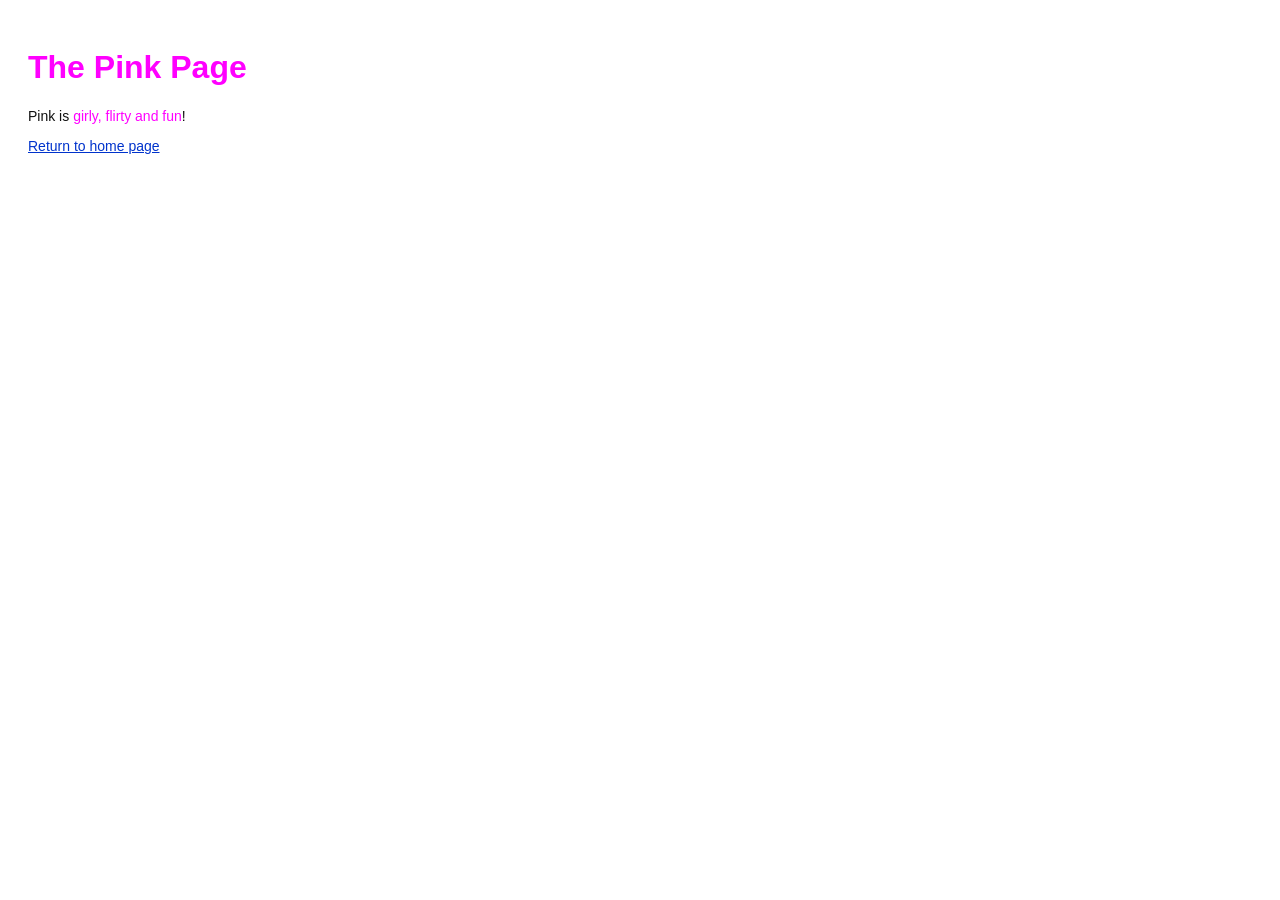
==== pink.html @ db57d028 "Add pink page" ====
<!DOCTYPE html>
<html lang="en">
  <head>
    <title>The Pink Page</title>
    <link rel="stylesheet" href="style.css" />
    <meta charset="utf-8" />
  </head>
  <body>
    <h1 style="color: #f0f">The Pink Page</h1>
    <p>Pink is <span style="color: #f0f">girly, flirty and fun</span>!</p>
    <p><a href="index.html">Return to home page</a></p>
  </body>
</html>
---- style.css ----
body {
  padding: 20px;
  font-family: Verdana, Arial, Helvetica, sans-serif;
  font-size: 14px;
  color: #111;
}
p,
ul {
  margin-bottom: 10px;
}
ul {
  margin-left: 20px;
}
h1 {
  font-size: 32px;
}
h2 {
  font-size: 24px;
}
a:link,
a:visited {
  color: #03c;
}
h3 {
  font-size: 18px;
  margin-left: 20px;
}
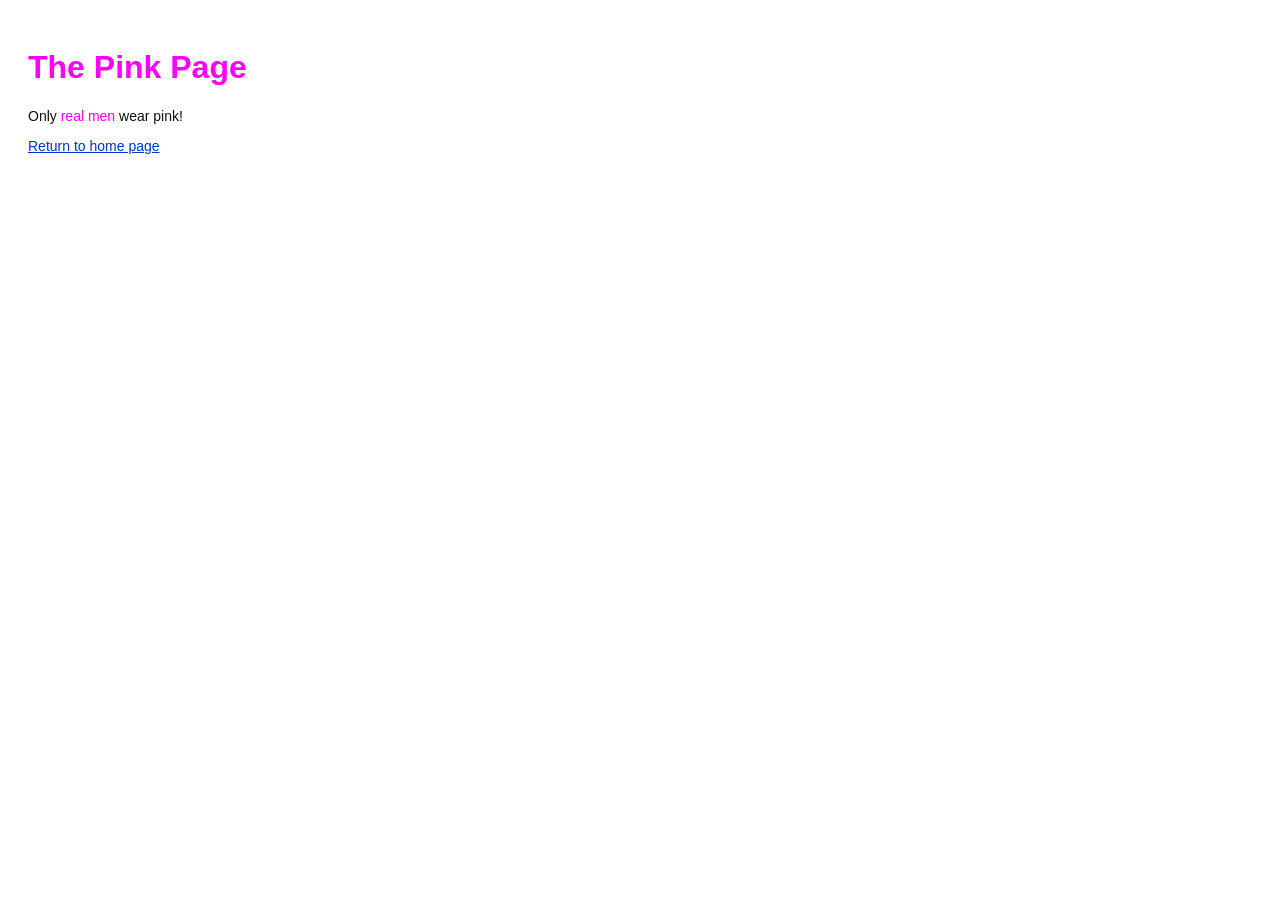
==== commit 3124febc: "Change pink to a manly color" ====
--- a/pink.html
+++ b/pink.html
@@ -7,7 +7,7 @@
   </head>
   <body>
     <h1 style="color: #f0f">The Pink Page</h1>
-    <p>Pink is <span style="color: #f0f">girly, flirty and fun</span>!</p>
+    <p>Only <span style="color: #F0F">real men</span> wear pink!</p>
     <p><a href="index.html">Return to home page</a></p>
   </body>
 </html>
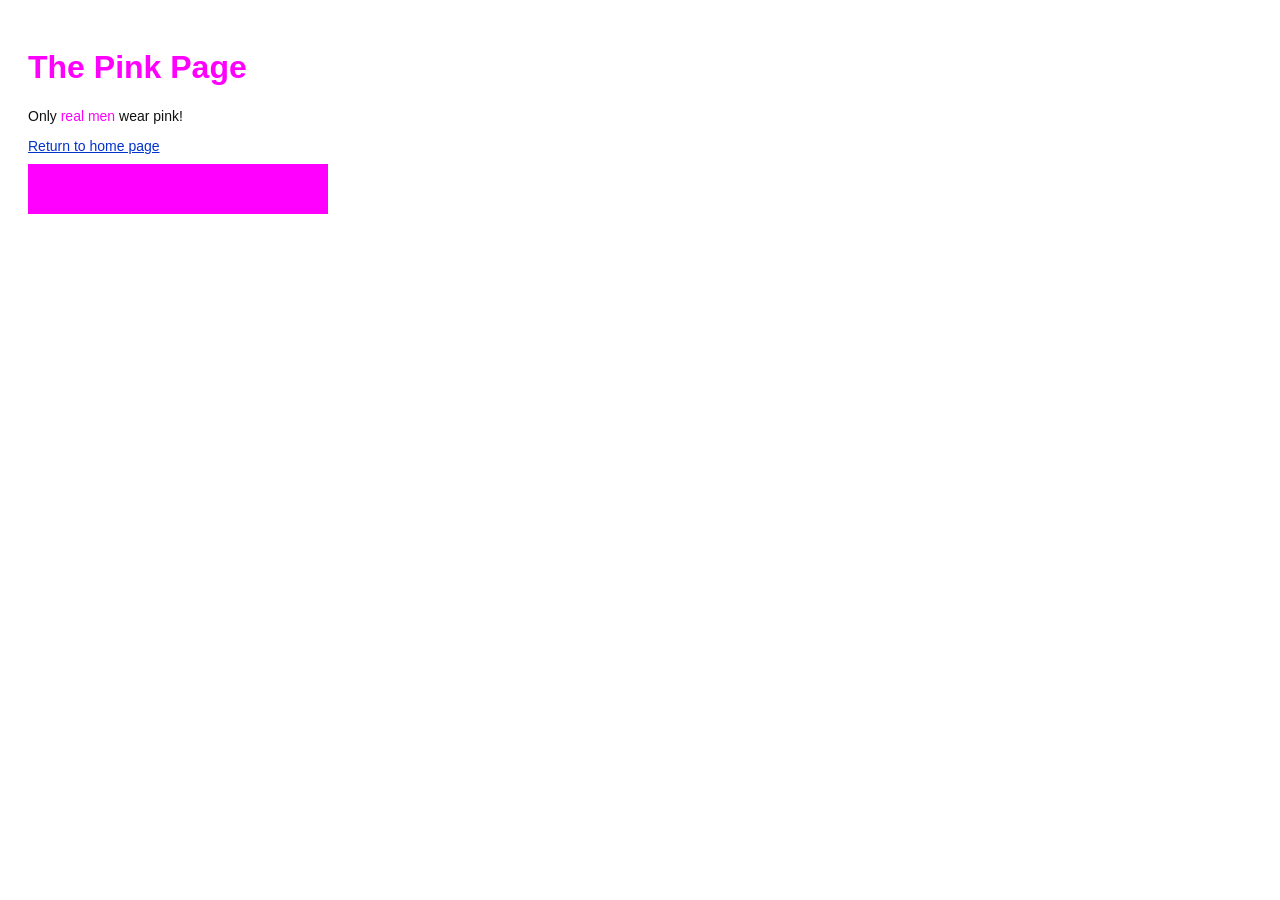
==== commit 9742b221: "Add a pink block of color" ====
--- a/pink.html
+++ b/pink.html
@@ -4,10 +4,17 @@
     <title>The Pink Page</title>
     <link rel="stylesheet" href="style.css" />
     <meta charset="utf-8" />
+    <style>
+      div {
+        width: 300px;
+        height: 50px;
+      }
+    </style>
   </head>
   <body>
     <h1 style="color: #f0f">The Pink Page</h1>
-    <p>Only <span style="color: #F0F">real men</span> wear pink!</p>
+    <p>Only <span style="color: #f0f">real men</span> wear pink!</p>
     <p><a href="index.html">Return to home page</a></p>
+    <div style="background-color: #f0f"></div>
   </body>
 </html>
